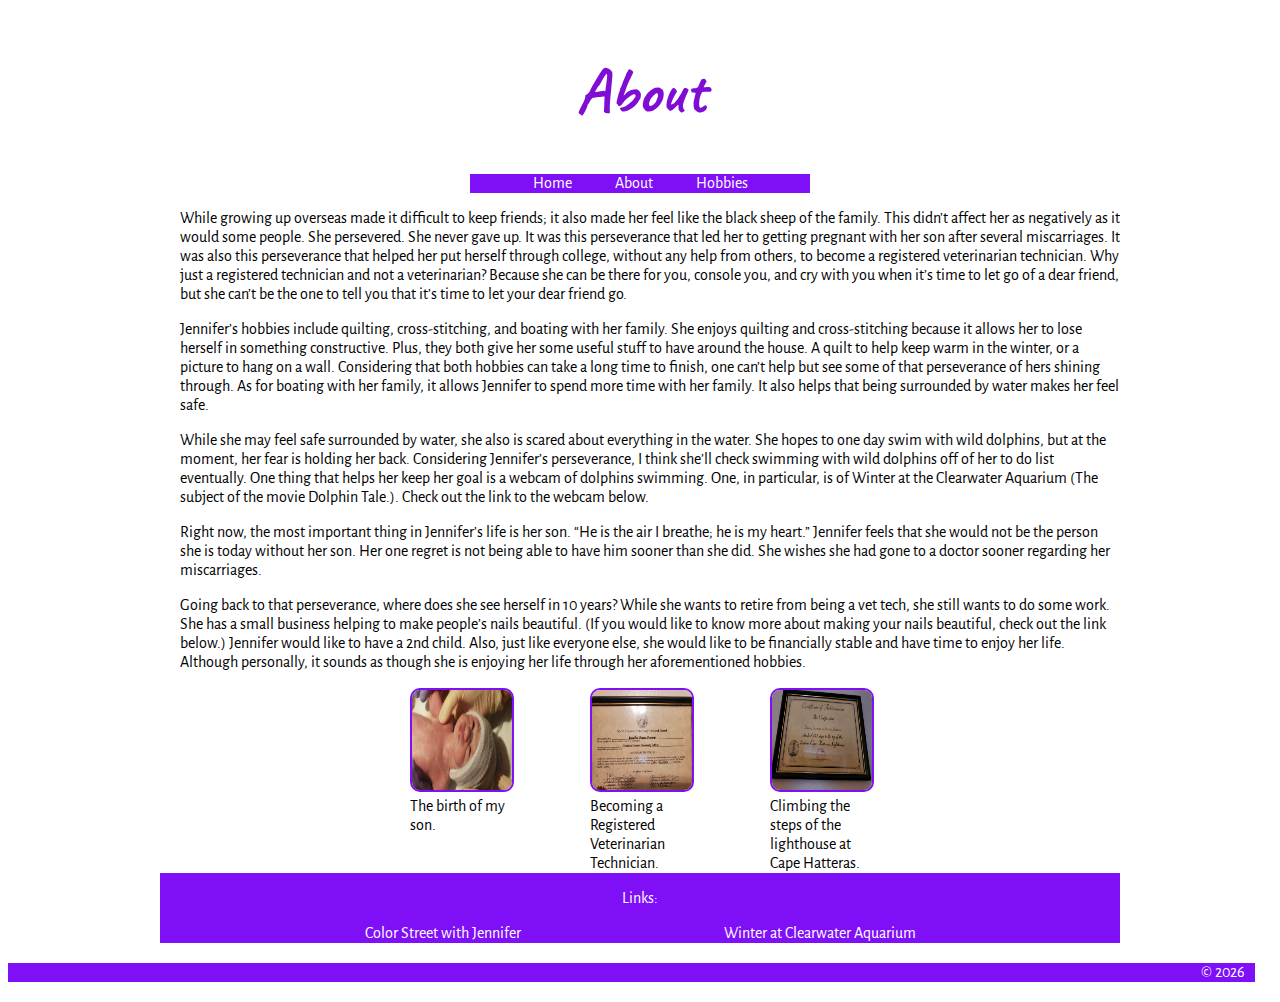
==== AboutPage.html @ b5abe790 "Initial bioSite Upload" ====
<!DOCTYPE html>
<html lang = "en">
    <head>
        <title>About Jennifer D Burrows</title>
        <link href="bioSite.css" type="text/css" rel="stylesheet" />
        <link href="https://fonts.googleapis.com/css2?family=Caveat:wght@700&display=swap" rel="stylesheet">
        <link href="https://fonts.googleapis.com/css2?family=Alegreya+Sans:wght@300;400;500&display=swap" rel="stylesheet">
    </head>
    <body>
        <header>
            <div class="container_16 prefix_2">
                <h1>About</h1>
            </div>
            <div id="nav" class="container_16 prefix_5">
                <a href="LandingPage.html">Home</a>
                <a href="AboutPage.html">About</a>
                <a href="HobbiesPage.html">Hobbies</a>
            </div>    
        </header>
        <div class="container_16">
            <div id="about" class="grid_14">
                <div id="article" class="grid_16">
                    <p>
                        While growing up overseas made it difficult to keep friends; it also made her feel like the black sheep of the family.  This didn’t affect her as negatively as it would some people.  
                        She persevered.  She never gave up.  It was this perseverance that led her to getting pregnant with her son after several miscarriages.  It was also this perseverance that helped her 
                        put herself through college, without any help from others, to become a registered veterinarian technician.  Why just a registered technician and not a veterinarian?  Because she can be 
                        there for you, console you, and cry with you when it’s time to let go of a dear friend, but she can’t be the one to tell you that it’s time to let your dear friend go.
                    </p>
                    <p>    
                        Jennifer’s hobbies include quilting, cross-stitching, and boating with her family.  She enjoys quilting and cross-stitching because it allows her to lose herself in something 
                        constructive.  Plus, they both give her some useful stuff to have around the house.  A quilt to help keep warm in the winter, or a picture to hang on a wall.  Considering that 
                        both hobbies can take a long time to finish, one can’t help but see some of that perseverance of hers shining through.  As for boating with her family, it allows Jennifer to 
                        spend more time with her family.  It also helps that being surrounded by water makes her feel safe.
                    </p>
                    <p>
                        While she may feel safe surrounded by water, she also is scared about everything in the water.  She hopes to one day swim with wild dolphins, but at the moment, her fear is 
                        holding her back.  Considering Jennifer’s perseverance, I think she’ll check swimming with wild dolphins off of her to do list eventually.  One thing that helps her keep her
                         goal is a webcam of dolphins swimming.  One, in particular, is of Winter at the Clearwater Aquarium (The subject of the movie Dolphin Tale.).  Check out the link to the webcam below.
                    </p>
                    <p>
                        Right now, the most important thing in Jennifer’s life is her son.  “He is the air I breathe; he is my heart.”  Jennifer feels that she would not be the person she is today 
                        without her son.  Her one regret is not being able to have him sooner than she did.  She wishes she had gone to a doctor sooner regarding her miscarriages.
                    </p>
                    <p>
                        Going back to that perseverance, where does she see herself in 10 years?  While she wants to retire from being a vet tech, she still wants to do some work.  She has a small 
                        business helping to make people’s nails beautiful.  (If you would like to know more about making your nails beautiful, check out the link below.)  Jennifer would like to have 
                        a 2nd child.  Also, just like everyone else, she would like to be financially stable and have time to enjoy her life.  Although personally, it sounds as though she is enjoying 
                        her life through her aforementioned hobbies.
                        
                    </p>
                </div>
                <div id="figure" class="grid_2 prefix_4 alpha">
                    <a target="_blank" href="images/achievement1.jpg">
                        <img src="images/achievement1.jpg" width="100" height="100">
                    </a>
                    <figcaption>
                        The birth of my son.
                    </figcaption>
                </div>
                <div id="figure" class="grid_2 prefix_1">
                    <a target="_blank" href="images/achievement2.jpg">
                        <img src="images/achievement2.jpg" width="100" height="100">
                    </a>
                    <figcaption>
                        Becoming a Registered Veterinarian Technician.
                    </figcaption>
                </div>
                <div id="figure" class="grid_2 prefix_1 omega">
                    <a target="_blank" href="images/achievement3.jpg">
                        <img src="images/achievement3.jpg" width="100" height="100">
                    </a>
                    <figcaption>
                        Climbing the steps of the lighthouse at Cape Hatteras.
                    </figcaption>
                </div>
            </div>
        </div>
        <div id="links" class="container_16 prefix_4">
            <p>Links:</p>
            <a href="http://upgradeyournailswithjennifer.com/" target="_blank">Color Street with Jennifer</a>
            <a href="https://www.cmaquarium.org/webcams/winter-zone-cam-1/" target="_blank">Winter at Clearwater Aquarium</a>
        </div>
        <footer>
            &copy;
            <script>document.write(new Date().getFullYear())</script>
        <footer>
    </body>
</html>
---- bioSite.css ----
/**
 * Generated with https://github.com/trungdq88/960-grid-generator
 * Columns number: 16 column(s)
 * Column width: 40px
 * Column space: 20px
 *
 * Content width: 940px
 * Full width: 960px
 */

 body {
    min-width: 960px;
    font-family: 'Alegreya Sans', 'Times New Roman', Times, sans-serif;
  }
  .container_16 {
    margin-left: auto;
    margin-right: auto;
    width: 960px;
    overflow: hidden;
  }
  .grid_1,
  .grid_2,
  .grid_3,
  .grid_4,
  .grid_5,
  .grid_6,
  .grid_7,
  .grid_8,
  .grid_9,
  .grid_10,
  .grid_11,
  .grid_12,
  .grid_13,
  .grid_14,
  .grid_15,
  .grid_16
  {
    display:inline;
    float: left;
    position: relative;
    margin-left: 10px;
    margin-right: 10px;
  }
  .push_1,.pull_1,
  .push_2,.pull_2,
  .push_3,.pull_3,
  .push_4,.pull_4,
  .push_5,.pull_5,
  .push_6,.pull_6,
  .push_7,.pull_7,
  .push_8,.pull_8,
  .push_9,.pull_9,
  .push_10,.pull_10,
  .push_11,.pull_11,
  .push_12,.pull_12,
  .push_13,.pull_13,
  .push_14,.pull_14,
  .push_15,.pull_15,
  .pull_16,.push_16
  {
    position:relative;
  }
  .alpha {
    margin-left: 0;
  }
  .omega {
    margin-right: 0;
  }
  .container_16 .grid_1 {
    width: 40px
  }
  .container_16 .grid_2 {
    width: 100px
  }
  .container_16 .grid_3 {
    width: 160px
  }
  .container_16 .grid_4 {
    width: 220px
  }
  .container_16 .grid_5 {
    width: 280px
  }
  .container_16 .grid_6 {
    width: 340px
  }
  .container_16 .grid_7 {
    width: 400px
  }
  .container_16 .grid_8 {
    width: 460px
  }
  .container_16 .grid_9 {
    width: 520px
  }
  .container_16 .grid_10 {
    width: 580px
  }
  .container_16 .grid_11 {
    width: 640px
  }
  .container_16 .grid_12 {
    width: 700px
  }
  .container_16 .grid_13 {
    width: 760px
  }
  .container_16 .grid_14 {
    width: 820px
  }
  .container_16 .grid_15 {
    width: 880px
  }
  .container_16 .grid_16 {
    width: 940px
  }
  .container_16 .prefix_1 {
    padding-left: 60px
  }
  .container_16 .prefix_2 {
    padding-left: 120px
  }
  .container_16 .prefix_3 {
    padding-left: 180px
  }
  .container_16 .prefix_4 {
    padding-left: 240px
  }
  .container_16 .prefix_5 {
    padding-left: 300px
  }
  .container_16 .prefix_6 {
    padding-left: 360px
  }
  .container_16 .prefix_7 {
    padding-left: 420px
  }
  .container_16 .prefix_8 {
    padding-left: 480px
  }
  .container_16 .prefix_9 {
    padding-left: 540px
  }
  .container_16 .prefix_10 {
    padding-left: 600px
  }
  .container_16 .prefix_11 {
    padding-left: 660px
  }
  .container_16 .prefix_12 {
    padding-left: 720px
  }
  .container_16 .prefix_13 {
    padding-left: 780px
  }
  .container_16 .prefix_14 {
    padding-left: 840px
  }
  .container_16 .prefix_15 {
    padding-left: 900px
  }
  .container_16 .suffix_1 {
    padding-right: 60px
  }
  .container_16 .suffix_2 {
    padding-right: 120px
  }
  .container_16 .suffix_3 {
    padding-right: 180px
  }
  .container_16 .suffix_4 {
    padding-right: 240px
  }
  .container_16 .suffix_5 {
    padding-right: 300px
  }
  .container_16 .suffix_6 {
    padding-right: 360px
  }
  .container_16 .suffix_7 {
    padding-right: 420px
  }
  .container_16 .suffix_8 {
    padding-right: 480px
  }
  .container_16 .suffix_9 {
    padding-right: 540px
  }
  .container_16 .suffix_10 {
    padding-right: 600px
  }
  .container_16 .suffix_11 {
    padding-right: 660px
  }
  .container_16 .suffix_12 {
    padding-right: 720px
  }
  .container_16 .suffix_13 {
    padding-right: 780px
  }
  .container_16 .suffix_14 {
    padding-right: 840px
  }
  .container_16 .suffix_15 {
    padding-right: 900px
  }
  .container_16 .push_1 {
    left: 60px
  }
  .container_16 .push_2 {
    left: 120px
  }
  .container_16 .push_3 {
    left: 180px
  }
  .container_16 .push_4 {
    left: 240px
  }
  .container_16 .push_5 {
    left: 300px
  }
  .container_16 .push_6 {
    left: 360px
  }
  .container_16 .push_7 {
    left: 420px
  }
  .container_16 .push_8 {
    left: 480px
  }
  .container_16 .push_9 {
    left: 540px
  }
  .container_16 .push_10 {
    left: 600px
  }
  .container_16 .push_11 {
    left: 660px
  }
  .container_16 .push_12 {
    left: 720px
  }
  .container_16 .push_13 {
    left: 780px
  }
  .container_16 .push_14 {
    left: 840px
  }
  .container_16 .push_15 {
    left: 900px
  }
  .container_16 .pull_1 {
    left: -60px
  }
  .container_16 .pull_2 {
    left: -120px
  }
  .container_16 .pull_3 {
    left: -180px
  }
  .container_16 .pull_4 {
    left: -240px
  }
  .container_16 .pull_5 {
    left: -300px
  }
  .container_16 .pull_6 {
    left: -360px
  }
  .container_16 .pull_7 {
    left: -420px
  }
  .container_16 .pull_8 {
    left: -480px
  }
  .container_16 .pull_9 {
    left: -540px
  }
  .container_16 .pull_10 {
    left: -600px
  }
  .container_16 .pull_11 {
    left: -660px
  }
  .container_16 .pull_12 {
    left: -720px
  }
  .container_16 .pull_13 {
    left: -780px
  }
  .container_16 .pull_14 {
    left: -840px
  }
  .container_16 .pull_15 {
    left: -900px
  }

 h1
  {
    font-weight: 700;
    font-family: 'Caveat', 'Times New Roman', Times, serif;
    font-size: 4em;
    color: #7F0DD4;
    text-align: center;
  }
 #nav
  {

    background-color: #7F0FF7;
    width: 340px;
    text-align: center;
  }
 #nav a
  {
    padding: 20px;
    text-align: center;
    color: white;
    text-decoration: none;
  }
  #nav a:hover, #links a:hover
  {
      text-decoration: underline;
  }
 #portrait
  {
    text-align: center;
  }
  img
  {
    border-radius: 10px;
    border: 2px solid #7F0FF7;
  }
  img:hover
  {
    box-shadow: 0 0 2px 1px rgba(127, 13, 212, .83);
  }
  h2
  {
    font-weight: 500;
    color: #A51AEB;
    text-align: center;
  }
  footer
  {
    text-align: right;
    bottom: 0;
    position: static;
    color: white;
    background-color: #7F0FF7;
    width: 97.9%;
    padding-right: 10px;
    margin-top: 20px;
  }

  p
  {
    text-align: center;
  }
  #about p
  {
    text-align: left;
  }
  figcaption
  {
      font-weight: 400;
  }
  #links
  {
    background-color: #7F0FF7;
    text-align: center;
    color: white;
  }
  #links a
  {
    padding: 100px;
    text-align: center;
    color: white;
    text-decoration: none;
  }
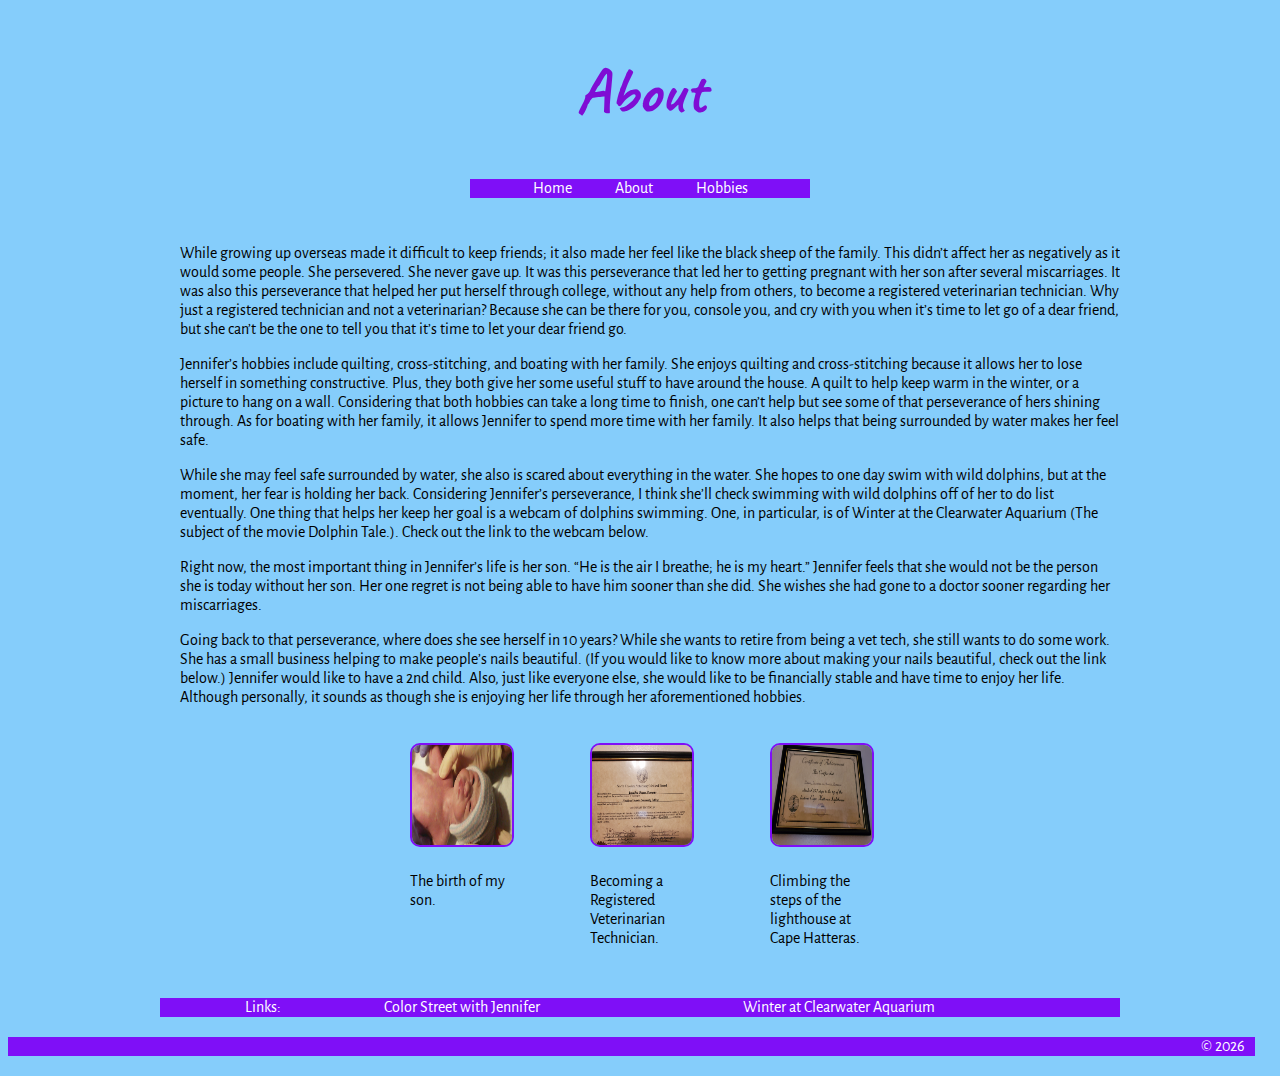
==== commit 5713254a: "Update for Module 8" ====
--- a/AboutPage.html
+++ b/AboutPage.html
@@ -12,7 +12,7 @@
                 <h1>About</h1>
             </div>
             <div id="nav" class="container_16 prefix_5">
-                <a href="LandingPage.html">Home</a>
+                <a href="index.html">Home</a>
                 <a href="AboutPage.html">About</a>
                 <a href="HobbiesPage.html">Hobbies</a>
             </div>    
@@ -50,7 +50,7 @@
                     </p>
                 </div>
                 <div id="figure" class="grid_2 prefix_4 alpha">
-                    <a target="_blank" href="images/achievement1.jpg">
+                    <a href="images/achievement1.jpg" target="_blank">
                         <img src="images/achievement1.jpg" width="100" height="100">
                     </a>
                     <figcaption>
@@ -58,7 +58,7 @@
                     </figcaption>
                 </div>
                 <div id="figure" class="grid_2 prefix_1">
-                    <a target="_blank" href="images/achievement2.jpg">
+                    <a href="images/achievement2.jpg" target="_blank">
                         <img src="images/achievement2.jpg" width="100" height="100">
                     </a>
                     <figcaption>
@@ -66,7 +66,7 @@
                     </figcaption>
                 </div>
                 <div id="figure" class="grid_2 prefix_1 omega">
-                    <a target="_blank" href="images/achievement3.jpg">
+                    <a href="images/achievement3.jpg" target="_blank">
                         <img src="images/achievement3.jpg" width="100" height="100">
                     </a>
                     <figcaption>
@@ -76,7 +76,7 @@
             </div>
         </div>
         <div id="links" class="container_16 prefix_4">
-            <p>Links:</p>
+            Links:
             <a href="http://upgradeyournailswithjennifer.com/" target="_blank">Color Street with Jennifer</a>
             <a href="https://www.cmaquarium.org/webcams/winter-zone-cam-1/" target="_blank">Winter at Clearwater Aquarium</a>
         </div>
--- a/bioSite.css
+++ b/bioSite.css
@@ -11,6 +11,7 @@
  body {
     min-width: 960px;
     font-family: 'Alegreya Sans', 'Times New Roman', Times, sans-serif;
+    background-color: #85CDFB;
   }
   .container_16 {
     margin-left: auto;
@@ -309,6 +310,8 @@
     background-color: #7F0FF7;
     width: 340px;
     text-align: center;
+    margin-bottom: 30px;
+    margin-top: 5px;
   }
  #nav a
   {
@@ -327,6 +330,8 @@
   }
   img
   {
+    margin-top: 20px;
+    margin-bottom: 20px;
     border-radius: 10px;
     border: 2px solid #7F0FF7;
   }
@@ -363,6 +368,7 @@
   figcaption
   {
       font-weight: 400;
+      margin-bottom: 50px;
   }
   #links
   {
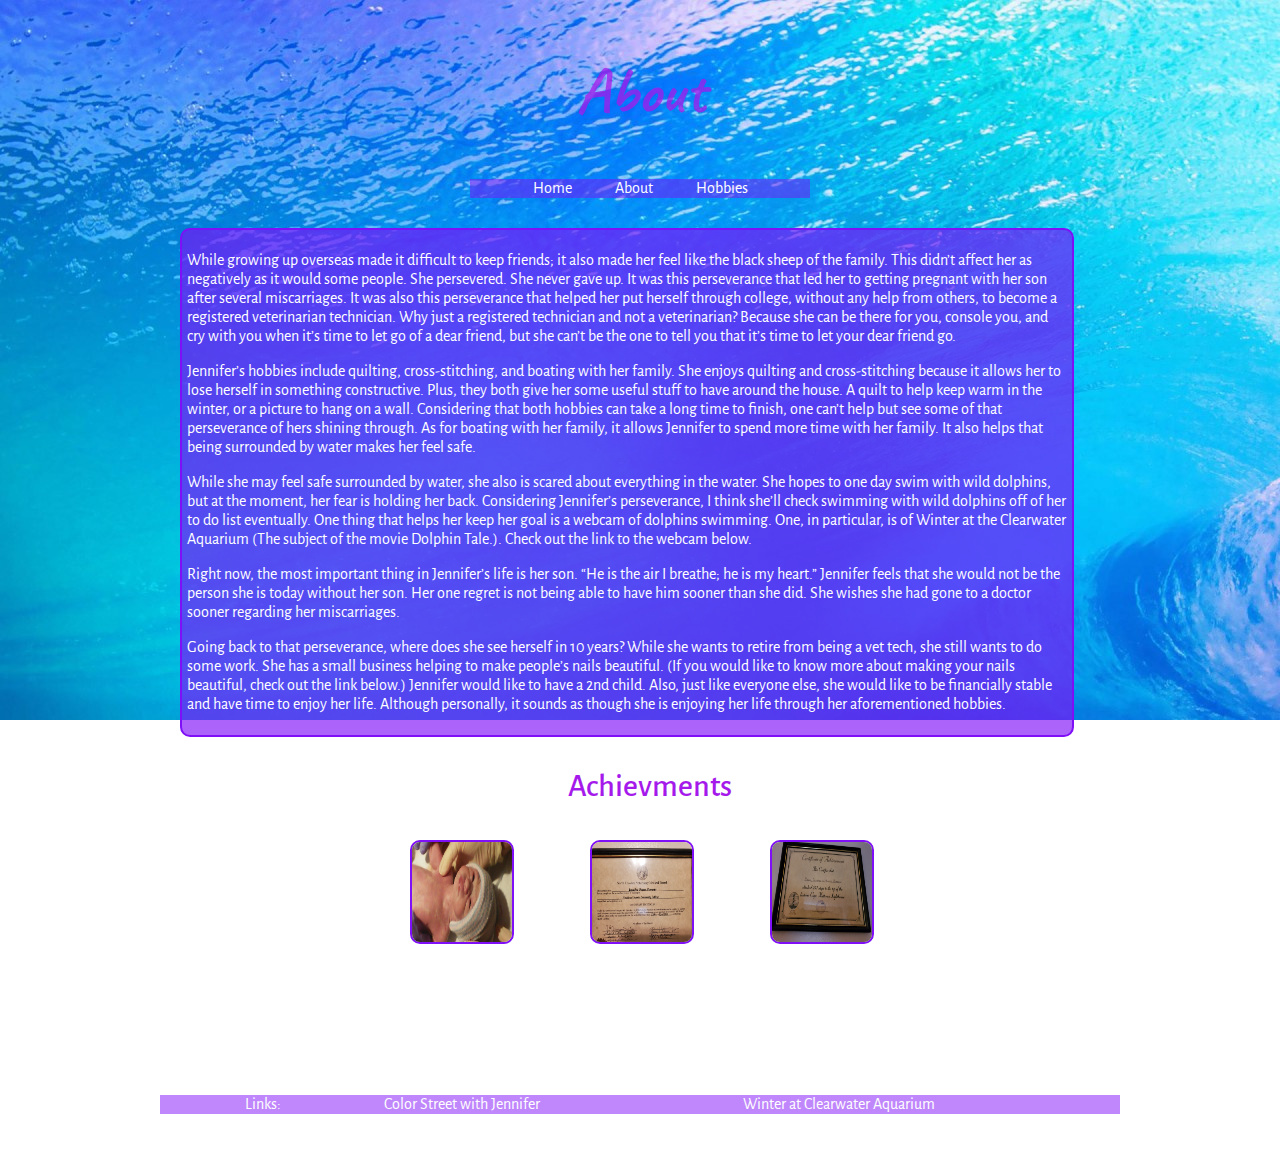
==== commit b72a648e: "2nd update to biosite" ====
--- a/AboutPage.html
+++ b/AboutPage.html
@@ -18,8 +18,8 @@
             </div>    
         </header>
         <div class="container_16">
-            <div id="about" class="grid_14">
-                <div id="article" class="grid_16">
+            <div id="about" class="grid_15">
+                <div id="article" class="grid_15">
                     <p>
                         While growing up overseas made it difficult to keep friends; it also made her feel like the black sheep of the family.  This didn’t affect her as negatively as it would some people.  
                         She persevered.  She never gave up.  It was this perseverance that led her to getting pregnant with her son after several miscarriages.  It was also this perseverance that helped her 
@@ -48,6 +48,9 @@
                         her life through her aforementioned hobbies.
                         
                     </p>
+                </div>
+                <div id="title" class="grid_8 prefix_4">
+                    Achievments
                 </div>
                 <div id="figure" class="grid_2 prefix_4 alpha">
                     <a href="images/achievement1.jpg" target="_blank">
--- a/bioSite.css
+++ b/bioSite.css
@@ -11,7 +11,8 @@
  body {
     min-width: 960px;
     font-family: 'Alegreya Sans', 'Times New Roman', Times, sans-serif;
-    background-color: #85CDFB;
+    background: url("images/waves3.jfif") no-repeat fixed;
+    background-size: 100%;
   }
   .container_16 {
     margin-left: auto;
@@ -301,13 +302,13 @@
     font-weight: 700;
     font-family: 'Caveat', 'Times New Roman', Times, serif;
     font-size: 4em;
-    color: #7F0DD4;
+    color: #A51AEB;
+    opacity: 75%;
     text-align: center;
   }
  #nav
   {
-
-    background-color: #7F0FF7;
+    background-color: rgba(127, 15, 247, .5);
     width: 340px;
     text-align: center;
     margin-bottom: 30px;
@@ -351,28 +352,50 @@
     bottom: 0;
     position: static;
     color: white;
-    background-color: #7F0FF7;
-    width: 97.9%;
     padding-right: 10px;
     margin-top: 20px;
   }
-
+  #hobby p
+  {
+    background-color: rgba(127, 15, 247, .5);
+    border-radius: 10px;
+    border: 2px solid #7F0FF7;
+    padding: 5px;
+  }
   p
   {
     text-align: center;
+    color: white;
   }
   #about p
   {
     text-align: left;
+  }
+  #article
+  {
+    background-color: rgba(127, 15, 247, .65);
+    padding: 5px;
+    border-radius: 10px;
+    border: 2px solid #7F0FF7;
+  }
+  #title
+  {
+    font-weight: 500;
+    color: #A51AEB;
+    text-align: center;
+    font-size: 2em;
+    margin-top: 30px;
+    margin-bottom: 15px;
   }
   figcaption
   {
       font-weight: 400;
       margin-bottom: 50px;
+      color: white;
   }
   #links
   {
-    background-color: #7F0FF7;
+    background-color: rgba(127, 15, 247, .5);
     text-align: center;
     color: white;
   }
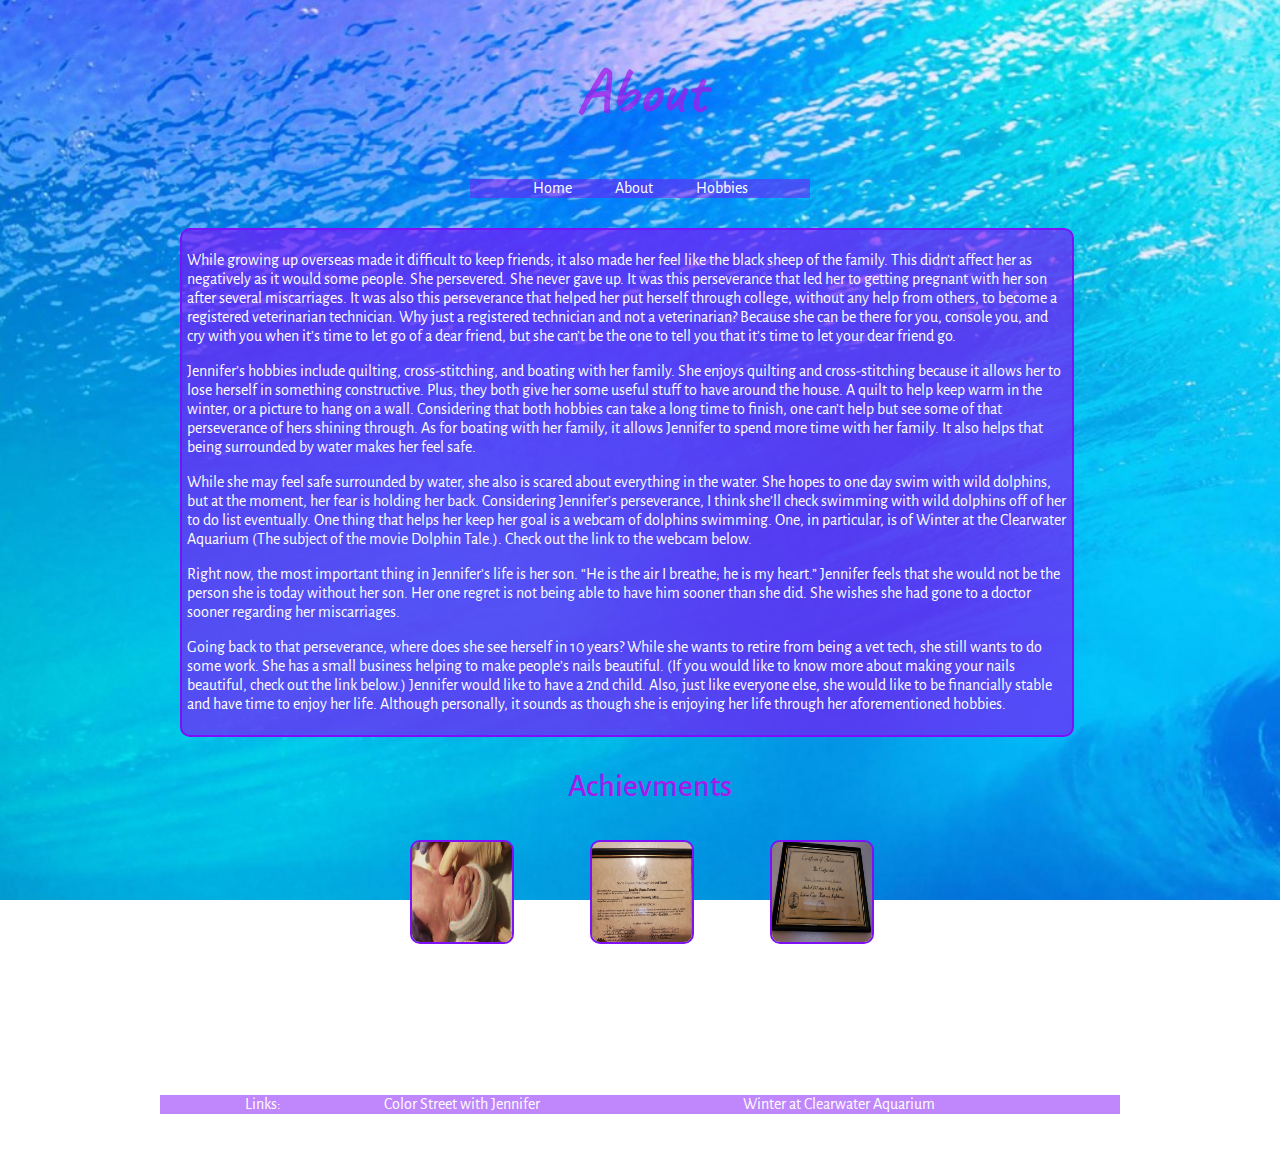
==== commit bff1c248: "Update after some feedback" ====
--- a/AboutPage.html
+++ b/AboutPage.html
@@ -15,7 +15,7 @@
                 <a href="index.html">Home</a>
                 <a href="AboutPage.html">About</a>
                 <a href="HobbiesPage.html">Hobbies</a>
-            </div>    
+            </div>
         </header>
         <div class="container_16">
             <div id="about" class="grid_15">
--- a/bioSite.css
+++ b/bioSite.css
@@ -12,7 +12,8 @@
     min-width: 960px;
     font-family: 'Alegreya Sans', 'Times New Roman', Times, sans-serif;
     background: url("images/waves3.jfif") no-repeat fixed;
-    background-size: 100%;
+    background-size: cover;
+    background-position: center;
   }
   .container_16 {
     margin-left: auto;
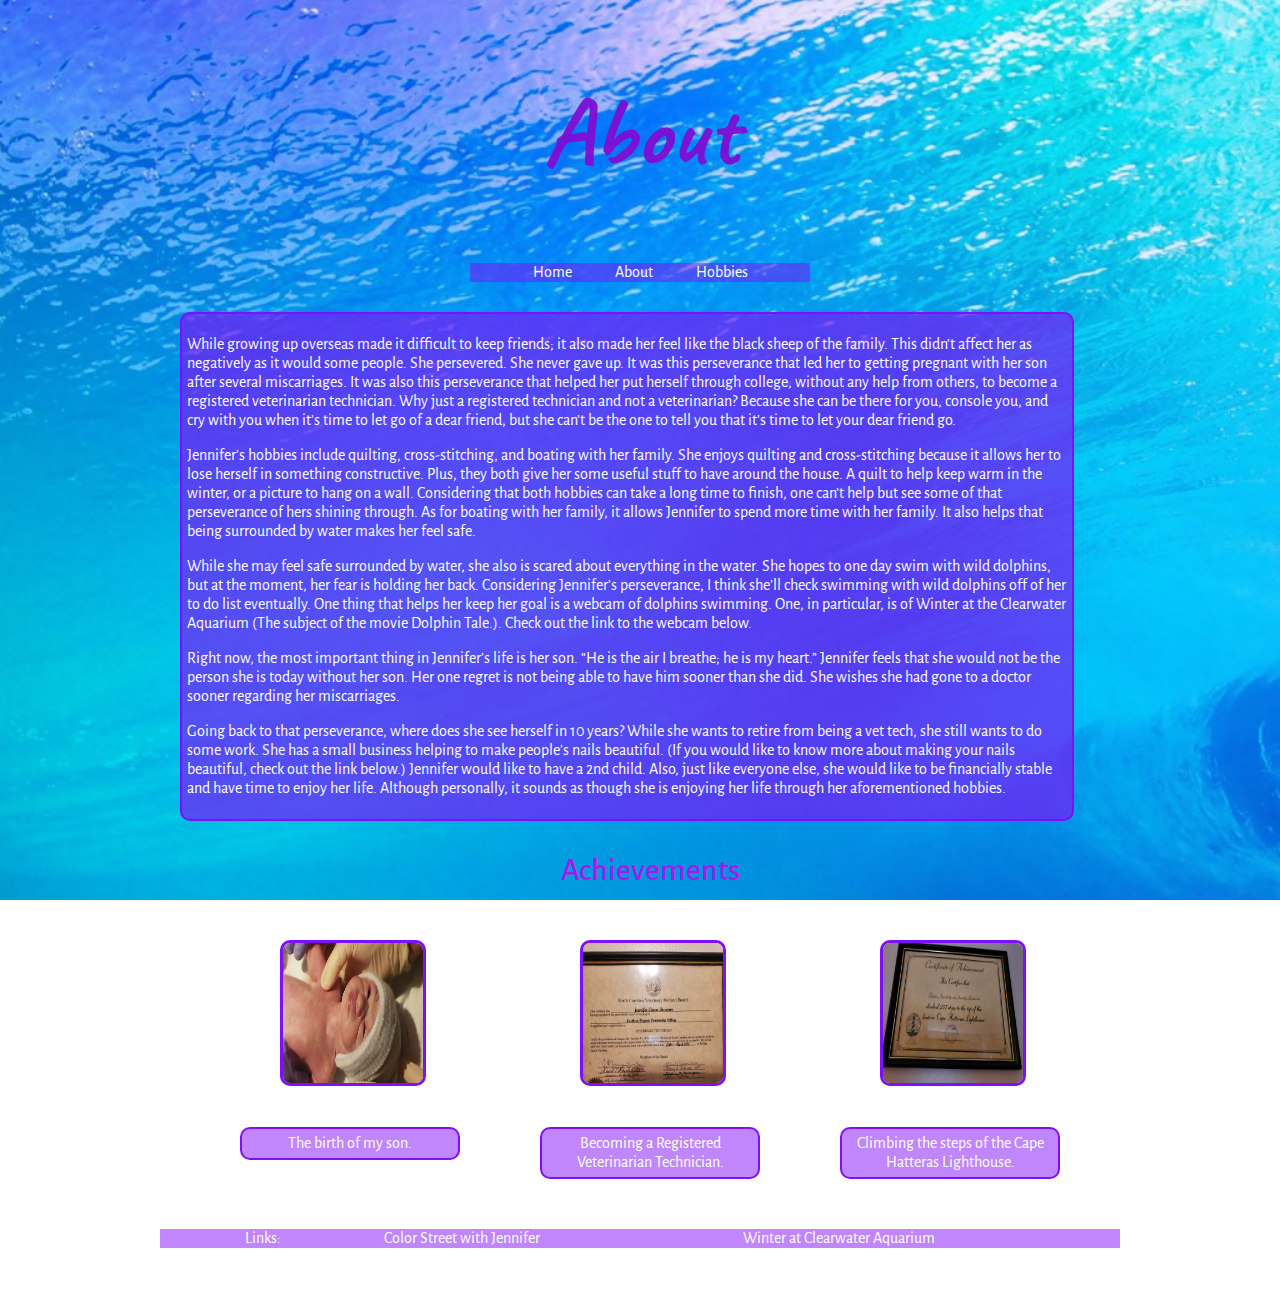
==== commit 30d2d2ce: "Update after peer review" ====
--- a/AboutPage.html
+++ b/AboutPage.html
@@ -50,31 +50,39 @@
                     </p>
                 </div>
                 <div id="title" class="grid_8 prefix_4">
-                    Achievments
+                    Achievements
                 </div>
-                <div id="figure" class="grid_2 prefix_4 alpha">
-                    <a href="images/achievement1.jpg" target="_blank">
-                        <img src="images/achievement1.jpg" width="100" height="100">
-                    </a>
-                    <figcaption>
-                        The birth of my son.
-                    </figcaption>
-                </div>
-                <div id="figure" class="grid_2 prefix_1">
-                    <a href="images/achievement2.jpg" target="_blank">
-                        <img src="images/achievement2.jpg" width="100" height="100">
-                    </a>
-                    <figcaption>
-                        Becoming a Registered Veterinarian Technician.
-                    </figcaption>
-                </div>
-                <div id="figure" class="grid_2 prefix_1 omega">
-                    <a href="images/achievement3.jpg" target="_blank">
-                        <img src="images/achievement3.jpg" width="100" height="100">
-                    </a>
-                    <figcaption>
-                        Climbing the steps of the lighthouse at Cape Hatteras.
-                    </figcaption>
+                <div class="grid_14 prefix_1">
+                    <div id="figure" class="grid_4 alpha">
+                        <figure>
+                            <a href="images/achievement1.jpg" target="_top">
+                                <img src="images/achievement1.jpg" width="140" height="140">
+                            </a>
+                        </figure>    
+                        <figcaption>
+                            The birth of my son.
+                        </figcaption>
+                    </div>
+                    <div id="figure" class="grid_4 prefix_1">
+                        <figure>
+                           <a href="images/achievement2.jpg" target="_top">
+                                <img src="images/achievement2.jpg" width="140" height="140">
+                            </a>
+                        </figure>    
+                        <figcaption>
+                            Becoming a Registered Veterinarian Technician.
+                        </figcaption>
+                    </div>
+                    <div id="figure" class="grid_4 prefix_1 omega">    
+                        <figure>
+                            <a href="images/achievement3.jpg" target="_top">
+                                <img src="images/achievement3.jpg" width="140" height="140">
+                            </a>
+                        </figure>    
+                        <figcaption>
+                            Climbing the steps of the Cape Hatteras Lighthouse.
+                        </figcaption>
+                    </div>
                 </div>
             </div>
         </div>
--- a/bioSite.css
+++ b/bioSite.css
@@ -9,401 +9,402 @@
  */
 
  body {
-    min-width: 960px;
-    font-family: 'Alegreya Sans', 'Times New Roman', Times, sans-serif;
-    background: url("images/waves3.jfif") no-repeat fixed;
-    background-size: cover;
-    background-position: center;
-  }
-  .container_16 {
-    margin-left: auto;
-    margin-right: auto;
-    width: 960px;
-    overflow: hidden;
-  }
-  .grid_1,
-  .grid_2,
-  .grid_3,
-  .grid_4,
-  .grid_5,
-  .grid_6,
-  .grid_7,
-  .grid_8,
-  .grid_9,
-  .grid_10,
-  .grid_11,
-  .grid_12,
-  .grid_13,
-  .grid_14,
-  .grid_15,
-  .grid_16
-  {
-    display:inline;
-    float: left;
-    position: relative;
-    margin-left: 10px;
-    margin-right: 10px;
-  }
-  .push_1,.pull_1,
-  .push_2,.pull_2,
-  .push_3,.pull_3,
-  .push_4,.pull_4,
-  .push_5,.pull_5,
-  .push_6,.pull_6,
-  .push_7,.pull_7,
-  .push_8,.pull_8,
-  .push_9,.pull_9,
-  .push_10,.pull_10,
-  .push_11,.pull_11,
-  .push_12,.pull_12,
-  .push_13,.pull_13,
-  .push_14,.pull_14,
-  .push_15,.pull_15,
-  .pull_16,.push_16
-  {
-    position:relative;
-  }
-  .alpha {
-    margin-left: 0;
-  }
-  .omega {
-    margin-right: 0;
-  }
-  .container_16 .grid_1 {
-    width: 40px
-  }
-  .container_16 .grid_2 {
-    width: 100px
-  }
-  .container_16 .grid_3 {
-    width: 160px
-  }
-  .container_16 .grid_4 {
-    width: 220px
-  }
-  .container_16 .grid_5 {
-    width: 280px
-  }
-  .container_16 .grid_6 {
-    width: 340px
-  }
-  .container_16 .grid_7 {
-    width: 400px
-  }
-  .container_16 .grid_8 {
-    width: 460px
-  }
-  .container_16 .grid_9 {
-    width: 520px
-  }
-  .container_16 .grid_10 {
-    width: 580px
-  }
-  .container_16 .grid_11 {
-    width: 640px
-  }
-  .container_16 .grid_12 {
-    width: 700px
-  }
-  .container_16 .grid_13 {
-    width: 760px
-  }
-  .container_16 .grid_14 {
-    width: 820px
-  }
-  .container_16 .grid_15 {
-    width: 880px
-  }
-  .container_16 .grid_16 {
-    width: 940px
-  }
-  .container_16 .prefix_1 {
-    padding-left: 60px
-  }
-  .container_16 .prefix_2 {
-    padding-left: 120px
-  }
-  .container_16 .prefix_3 {
-    padding-left: 180px
-  }
-  .container_16 .prefix_4 {
-    padding-left: 240px
-  }
-  .container_16 .prefix_5 {
-    padding-left: 300px
-  }
-  .container_16 .prefix_6 {
-    padding-left: 360px
-  }
-  .container_16 .prefix_7 {
-    padding-left: 420px
-  }
-  .container_16 .prefix_8 {
-    padding-left: 480px
-  }
-  .container_16 .prefix_9 {
-    padding-left: 540px
-  }
-  .container_16 .prefix_10 {
-    padding-left: 600px
-  }
-  .container_16 .prefix_11 {
-    padding-left: 660px
-  }
-  .container_16 .prefix_12 {
-    padding-left: 720px
-  }
-  .container_16 .prefix_13 {
-    padding-left: 780px
-  }
-  .container_16 .prefix_14 {
-    padding-left: 840px
-  }
-  .container_16 .prefix_15 {
-    padding-left: 900px
-  }
-  .container_16 .suffix_1 {
-    padding-right: 60px
-  }
-  .container_16 .suffix_2 {
-    padding-right: 120px
-  }
-  .container_16 .suffix_3 {
-    padding-right: 180px
-  }
-  .container_16 .suffix_4 {
-    padding-right: 240px
-  }
-  .container_16 .suffix_5 {
-    padding-right: 300px
-  }
-  .container_16 .suffix_6 {
-    padding-right: 360px
-  }
-  .container_16 .suffix_7 {
-    padding-right: 420px
-  }
-  .container_16 .suffix_8 {
-    padding-right: 480px
-  }
-  .container_16 .suffix_9 {
-    padding-right: 540px
-  }
-  .container_16 .suffix_10 {
-    padding-right: 600px
-  }
-  .container_16 .suffix_11 {
-    padding-right: 660px
-  }
-  .container_16 .suffix_12 {
-    padding-right: 720px
-  }
-  .container_16 .suffix_13 {
-    padding-right: 780px
-  }
-  .container_16 .suffix_14 {
-    padding-right: 840px
-  }
-  .container_16 .suffix_15 {
-    padding-right: 900px
-  }
-  .container_16 .push_1 {
-    left: 60px
-  }
-  .container_16 .push_2 {
-    left: 120px
-  }
-  .container_16 .push_3 {
-    left: 180px
-  }
-  .container_16 .push_4 {
-    left: 240px
-  }
-  .container_16 .push_5 {
-    left: 300px
-  }
-  .container_16 .push_6 {
-    left: 360px
-  }
-  .container_16 .push_7 {
-    left: 420px
-  }
-  .container_16 .push_8 {
-    left: 480px
-  }
-  .container_16 .push_9 {
-    left: 540px
-  }
-  .container_16 .push_10 {
-    left: 600px
-  }
-  .container_16 .push_11 {
-    left: 660px
-  }
-  .container_16 .push_12 {
-    left: 720px
-  }
-  .container_16 .push_13 {
-    left: 780px
-  }
-  .container_16 .push_14 {
-    left: 840px
-  }
-  .container_16 .push_15 {
-    left: 900px
-  }
-  .container_16 .pull_1 {
-    left: -60px
-  }
-  .container_16 .pull_2 {
-    left: -120px
-  }
-  .container_16 .pull_3 {
-    left: -180px
-  }
-  .container_16 .pull_4 {
-    left: -240px
-  }
-  .container_16 .pull_5 {
-    left: -300px
-  }
-  .container_16 .pull_6 {
-    left: -360px
-  }
-  .container_16 .pull_7 {
-    left: -420px
-  }
-  .container_16 .pull_8 {
-    left: -480px
-  }
-  .container_16 .pull_9 {
-    left: -540px
-  }
-  .container_16 .pull_10 {
-    left: -600px
-  }
-  .container_16 .pull_11 {
-    left: -660px
-  }
-  .container_16 .pull_12 {
-    left: -720px
-  }
-  .container_16 .pull_13 {
-    left: -780px
-  }
-  .container_16 .pull_14 {
-    left: -840px
-  }
-  .container_16 .pull_15 {
-    left: -900px
-  }
+  min-width: 960px;
+  font-family: 'Alegreya Sans', 'Times New Roman', Times, sans-serif;
+  background: url("images/waves3.jfif") no-repeat fixed;
+  background-size: cover;
+  background-position: center;
+}
+.container_16 {
+  margin-left: auto;
+  margin-right: auto;
+  width: 960px;
+  overflow: hidden;
+}
+.grid_1,
+.grid_2,
+.grid_3,
+.grid_4,
+.grid_5,
+.grid_6,
+.grid_7,
+.grid_8,
+.grid_9,
+.grid_10,
+.grid_11,
+.grid_12,
+.grid_13,
+.grid_14,
+.grid_15,
+.grid_16
+{
+  display:inline;
+  float: left;
+  position: relative;
+  margin-left: 10px;
+  margin-right: 10px;
+}
+.push_1,.pull_1,
+.push_2,.pull_2,
+.push_3,.pull_3,
+.push_4,.pull_4,
+.push_5,.pull_5,
+.push_6,.pull_6,
+.push_7,.pull_7,
+.push_8,.pull_8,
+.push_9,.pull_9,
+.push_10,.pull_10,
+.push_11,.pull_11,
+.push_12,.pull_12,
+.push_13,.pull_13,
+.push_14,.pull_14,
+.push_15,.pull_15,
+.pull_16,.push_16
+{
+  position:relative;
+}
+.alpha {
+  margin-left: 0;
+}
+.omega {
+  margin-right: 0;
+}
+.container_16 .grid_1 {
+  width: 40px
+}
+.container_16 .grid_2 {
+  width: 100px
+}
+.container_16 .grid_3 {
+  width: 160px
+}
+.container_16 .grid_4 {
+  width: 220px
+}
+.container_16 .grid_5 {
+  width: 280px
+}
+.container_16 .grid_6 {
+  width: 340px
+}
+.container_16 .grid_7 {
+  width: 400px
+}
+.container_16 .grid_8 {
+  width: 460px
+}
+.container_16 .grid_9 {
+  width: 520px
+}
+.container_16 .grid_10 {
+  width: 580px
+}
+.container_16 .grid_11 {
+  width: 640px
+}
+.container_16 .grid_12 {
+  width: 700px
+}
+.container_16 .grid_13 {
+  width: 760px
+}
+.container_16 .grid_14 {
+  width: 820px
+}
+.container_16 .grid_15 {
+  width: 880px
+}
+.container_16 .grid_16 {
+  width: 940px
+}
+.container_16 .prefix_1 {
+  padding-left: 60px
+}
+.container_16 .prefix_2 {
+  padding-left: 120px
+}
+.container_16 .prefix_3 {
+  padding-left: 180px
+}
+.container_16 .prefix_4 {
+  padding-left: 240px
+}
+.container_16 .prefix_5 {
+  padding-left: 300px
+}
+.container_16 .prefix_6 {
+  padding-left: 360px
+}
+.container_16 .prefix_7 {
+  padding-left: 420px
+}
+.container_16 .prefix_8 {
+  padding-left: 480px
+}
+.container_16 .prefix_9 {
+  padding-left: 540px
+}
+.container_16 .prefix_10 {
+  padding-left: 600px
+}
+.container_16 .prefix_11 {
+  padding-left: 660px
+}
+.container_16 .prefix_12 {
+  padding-left: 720px
+}
+.container_16 .prefix_13 {
+  padding-left: 780px
+}
+.container_16 .prefix_14 {
+  padding-left: 840px
+}
+.container_16 .prefix_15 {
+  padding-left: 900px
+}
+.container_16 .suffix_1 {
+  padding-right: 60px
+}
+.container_16 .suffix_2 {
+  padding-right: 120px
+}
+.container_16 .suffix_3 {
+  padding-right: 180px
+}
+.container_16 .suffix_4 {
+  padding-right: 240px
+}
+.container_16 .suffix_5 {
+  padding-right: 300px
+}
+.container_16 .suffix_6 {
+  padding-right: 360px
+}
+.container_16 .suffix_7 {
+  padding-right: 420px
+}
+.container_16 .suffix_8 {
+  padding-right: 480px
+}
+.container_16 .suffix_9 {
+  padding-right: 540px
+}
+.container_16 .suffix_10 {
+  padding-right: 600px
+}
+.container_16 .suffix_11 {
+  padding-right: 660px
+}
+.container_16 .suffix_12 {
+  padding-right: 720px
+}
+.container_16 .suffix_13 {
+  padding-right: 780px
+}
+.container_16 .suffix_14 {
+  padding-right: 840px
+}
+.container_16 .suffix_15 {
+  padding-right: 900px
+}
+.container_16 .push_1 {
+  left: 60px
+}
+.container_16 .push_2 {
+  left: 120px
+}
+.container_16 .push_3 {
+  left: 180px
+}
+.container_16 .push_4 {
+  left: 240px
+}
+.container_16 .push_5 {
+  left: 300px
+}
+.container_16 .push_6 {
+  left: 360px
+}
+.container_16 .push_7 {
+  left: 420px
+}
+.container_16 .push_8 {
+  left: 480px
+}
+.container_16 .push_9 {
+  left: 540px
+}
+.container_16 .push_10 {
+  left: 600px
+}
+.container_16 .push_11 {
+  left: 660px
+}
+.container_16 .push_12 {
+  left: 720px
+}
+.container_16 .push_13 {
+  left: 780px
+}
+.container_16 .push_14 {
+  left: 840px
+}
+.container_16 .push_15 {
+  left: 900px
+}
+.container_16 .pull_1 {
+  left: -60px
+}
+.container_16 .pull_2 {
+  left: -120px
+}
+.container_16 .pull_3 {
+  left: -180px
+}
+.container_16 .pull_4 {
+  left: -240px
+}
+.container_16 .pull_5 {
+  left: -300px
+}
+.container_16 .pull_6 {
+  left: -360px
+}
+.container_16 .pull_7 {
+  left: -420px
+}
+.container_16 .pull_8 {
+  left: -480px
+}
+.container_16 .pull_9 {
+  left: -540px
+}
+.container_16 .pull_10 {
+  left: -600px
+}
+.container_16 .pull_11 {
+  left: -660px
+}
+.container_16 .pull_12 {
+  left: -720px
+}
+.container_16 .pull_13 {
+  left: -780px
+}
+.container_16 .pull_14 {
+  left: -840px
+}
+.container_16 .pull_15 {
+  left: -900px
+}
 
- h1
-  {
-    font-weight: 700;
-    font-family: 'Caveat', 'Times New Roman', Times, serif;
-    font-size: 4em;
-    color: #A51AEB;
-    opacity: 75%;
+h1
+{
+  font-weight: 700;
+  font-family: 'Caveat', 'Times New Roman', Times, serif;
+  font-size: 6em;
+  color: #7F0DD4;
+  opacity: 95%;
+  text-align: center;
+}
+#nav
+{
+  background-color: rgba(127, 15, 247, .5);
+  width: 340px;
+  text-align: center;
+  margin-bottom: 30px;
+  margin-top: 5px;
+}
+#nav a
+{
+  padding: 20px;
+  text-align: center;
+  color: white;
+  text-decoration: none;
+}
+#nav a:hover, #links a:hover
+{
+    text-decoration: underline;
+}
+#portrait
+{
+  text-align: center;
+}
+img
+{
+  margin-top: 20px;
+  margin-bottom: 20px;
+  border-radius: 10px;
+  border: 3px solid #7F0FF7;
+}
+img:hover
+{
+  box-shadow: 0 0 2px 1px rgba(127, 13, 212, .83);
+}
+h2
+{
+  font-weight: 500;
+  color: #A51AEB;
+  text-align: center;
+}
+footer
+{
+  text-align: right;
+  bottom: 0;
+  position: static;
+  color: white;
+  padding-right: 10px;
+  margin-top: 20px;
+}
+#hobby p, figcaption
+{
+  background-color: rgba(127, 15, 247, .5);
+  border-radius: 10px;
+  border: 2px solid #7F0FF7;
+  padding: 5px;
+}
+p
+{
+  text-align: center;
+  color: white;
+}
+#about p
+{
+  text-align: left;
+}
+#article
+{
+  background-color: rgba(127, 15, 247, .65);
+  padding: 5px;
+  border-radius: 10px;
+  border: 2px solid #7F0FF7;
+}
+#title
+{
+  font-weight: 500;
+  color: #A51AEB;
+  text-align: center;
+  font-size: 2em;
+  margin-top: 30px;
+  margin-bottom: 15px;
+}
+figcaption
+{
+    font-weight: 400;
+    margin-bottom: 50px;
+    color: white;
     text-align: center;
-  }
- #nav
-  {
-    background-color: rgba(127, 15, 247, .5);
-    width: 340px;
-    text-align: center;
-    margin-bottom: 30px;
-    margin-top: 5px;
-  }
- #nav a
-  {
-    padding: 20px;
-    text-align: center;
-    color: white;
-    text-decoration: none;
-  }
-  #nav a:hover, #links a:hover
-  {
-      text-decoration: underline;
-  }
- #portrait
-  {
-    text-align: center;
-  }
-  img
-  {
-    margin-top: 20px;
-    margin-bottom: 20px;
-    border-radius: 10px;
-    border: 2px solid #7F0FF7;
-  }
-  img:hover
-  {
-    box-shadow: 0 0 2px 1px rgba(127, 13, 212, .83);
-  }
-  h2
-  {
-    font-weight: 500;
-    color: #A51AEB;
-    text-align: center;
-  }
-  footer
-  {
-    text-align: right;
-    bottom: 0;
-    position: static;
-    color: white;
-    padding-right: 10px;
-    margin-top: 20px;
-  }
-  #hobby p
-  {
-    background-color: rgba(127, 15, 247, .5);
-    border-radius: 10px;
-    border: 2px solid #7F0FF7;
-    padding: 5px;
-  }
-  p
-  {
-    text-align: center;
-    color: white;
-  }
-  #about p
-  {
-    text-align: left;
-  }
-  #article
-  {
-    background-color: rgba(127, 15, 247, .65);
-    padding: 5px;
-    border-radius: 10px;
-    border: 2px solid #7F0FF7;
-  }
-  #title
-  {
-    font-weight: 500;
-    color: #A51AEB;
-    text-align: center;
-    font-size: 2em;
-    margin-top: 30px;
-    margin-bottom: 15px;
-  }
-  figcaption
-  {
-      font-weight: 400;
-      margin-bottom: 50px;
-      color: white;
-  }
-  #links
-  {
-    background-color: rgba(127, 15, 247, .5);
-    text-align: center;
-    color: white;
-  }
-  #links a
-  {
-    padding: 100px;
-    text-align: center;
-    color: white;
-    text-decoration: none;
-  }+}
+#links
+{
+  background-color: rgba(127, 15, 247, .5);
+  text-align: center;
+  color: white;
+}
+#links a
+{
+  padding: 100px;
+  text-align: center;
+  color: white;
+  text-decoration: none;
+}